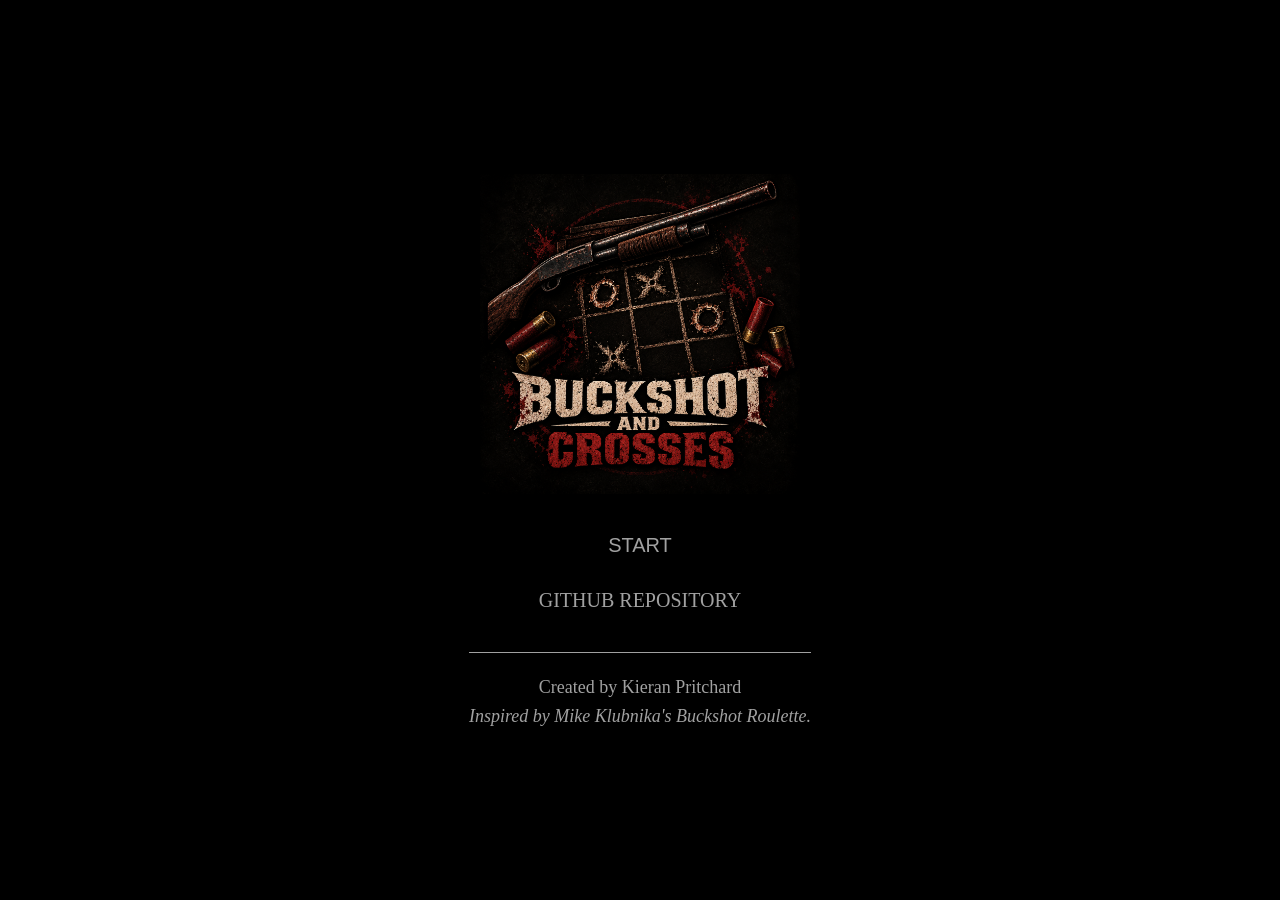
==== index.html @ 995971da "deploy: c40f520a3afe960b1eb099a1f3dfb0a8749ee35a" ====
<!doctype html>
<html lang="en">
  <head>
    <meta charset="UTF-8" />
    <meta name="viewport" content="width=device-width, initial-scale=1.0" />
    <title>Buckshot and Crosses</title>

    <link rel="stylesheet" href="styles/main.css" />
  </head>
  <body class="hud-hidden player-controls-disabled">
    <!-- Base layer: Game Grid -->
    <div id="base-panel" class="viewport-layer base-layer">
      <div id="game-container">
        <div id="table-backdrop" aria-hidden="true"></div>
        <div id="grid">
          <div class="grid-item"></div>
          <div class="grid-item"></div>
          <div class="grid-item"></div>
          <div class="grid-item"></div>
          <div class="grid-item"></div>
          <div class="grid-item"></div>
          <div class="grid-item"></div>
          <div class="grid-item"></div>
          <div class="grid-item"></div>
        </div>
      </div>
    </div>

    <!-- Notifications layer -->
    <div class="viewport-layer notifications-layer">
      <div id="shell-container">
        <div id="shell-loader"></div>
      </div>

      <div id="health-container"></div>
    </div>

    <!-- HUD layer -->
    <div class="viewport-layer hud-layer">
      <div id="shotgun-container">
        <img src="assets/shotgun.png" alt="Shotgun" id="shotgun-image" />
        <div id="shotgun-warning">Point of no return</div>
      </div>

      <div id="inventory">
        <div id="item-slot-1" class="item-slot"></div>
        <div id="item-slot-2" class="item-slot"></div>
      </div>
    </div>

    <!-- Dealer Layer -->
    <div class="viewport-layer dealer-layer">
      <div id="dealer-text"></div>

      <div id="dealer-container">
        <img src="assets/dealer.png" alt="Dealer" id="dealer-image" />
      </div>

      <div id="waiver">
        <img src="assets/waiver.png" alt="Waiver" id="waiver-image" />
      </div>

      <button id="briefcase" type="button" disabled>
        <img
          src="assets/briefcase/briefcase-closed.png"
          alt="Open briefcase"
          id="briefcase-image"
        />
      </button>
    </div>

    <!-- Home Layer -->
    <div class="viewport-layer home-layer">
      <div class="home-content">
        <img
          src="assets/branding/buckshot-and-crosses-logo.png"
          alt="Buckshot and Crosses Logo"
          class="home-logo"
        />

        <nav class="home-menu">
          <button id="start-button" class="menu-item">Start</button>
          <a
            href="https://github.com/TotalDwarf03/buckshot-and-crosses"
            target="_blank"
            class="menu-item"
            >GitHub Repository</a
          >
        </nav>

        <div class="home-footer">
          <p class="home-credit">Created by Kieran Pritchard</p>
          <p class="home-inspiration">
            Inspired by Mike Klubnika's Buckshot Roulette.
          </p>
        </div>
      </div>
    </div>

    <div id="end-screen">
      <h1 id="status-text"></h1>
      <button id="restart-button" class="menu-item" type="button">
        Restart
      </button>
    </div>

    <img src="assets/crosshair.png" alt="Crosshair" id="crosshair" hidden />
    <div id="aiming-help">
      Press SPACE to pump shell<br />Press ESC to cancel aiming
    </div>

    <div id="vignette" hidden></div>

    <!-- Scripts loaded at the end of the body to avoid blocking rendering / timing issues -->
    <script src="scripts/audio.js"></script>
    <script src="scripts/state.js"></script>
    <script src="scripts/utils.js"></script>
    <script src="scripts/render.js"></script>
    <script src="scripts/gameplay.js"></script>
    <script src="scripts/shotgun.js"></script>
    <script src="scripts/dealer.js"></script>
    <script src="scripts/dialogue.js"></script>
    <script src="components/inventoryItemBase.js"></script>
    <script src="components/cigarettePack.js"></script>
    <script src="components/expiredVodka.js"></script>
    <script src="components/flashlight.js"></script>
    <script src="components/jammer.js"></script>
    <script src="components/strangeContraption.js"></script>
    <script src="scripts/main.js"></script>
  </body>
</html>
---- styles/main.css ----
/* Shared Tokens */

:root {
  --color-background: #000;
  --color-ui: rgba(255, 255, 255, 0.63);
  --color-ui-strong: rgba(245, 238, 220, 0.96);
  --color-panel: rgba(0, 0, 0, 0.5);
  --color-vignette: rgba(0, 0, 0, 0.8);
  --size-health-point: 5rem;
  --size-inventory-slot: 5rem;
  --max-health: 3;
}

html,
body {
  margin: 0;
  padding: 0;
  width: 100%;
  height: 100%;
  background: var(--color-background);
  overflow: hidden;
  box-sizing: border-box;
}

/* UI Layers */

.viewport-layer {
  position: fixed;
  display: flex;
  inset: 0;
  pointer-events: none;
}

.base-layer {
  align-items: center;
  justify-content: center;
  z-index: 10;
  pointer-events: auto;
}

.notifications-layer {
  align-items: flex-start;
  justify-content: flex-start;
  z-index: 20;
}

.hud-layer {
  align-items: flex-end;
  justify-content: flex-end;
  z-index: 30;
}

.dealer-layer {
  align-items: center;
  justify-content: center;
  z-index: 40;
  pointer-events: none;
}

.home-layer {
  align-items: center;
  justify-content: center;
  z-index: 50;
  pointer-events: auto;
  background-color: black;
  opacity: 1;
  transition: opacity 0.5s ease-out;
}

/* End Screen Styling */

#end-screen {
  position: fixed;
  inset: 0;
  z-index: 60;
  display: flex;
  flex-direction: column;
  align-items: center;
  justify-content: center;
  gap: 1rem;
  background: var(--color-background);
  opacity: 0;
  visibility: hidden;
  pointer-events: none;
  transition:
    opacity 1s ease,
    visibility 0s 1s;
}

#status-text {
  max-width: min(90vw, 40rem);
  margin: 0;
  padding: 0.5rem 1rem;
  color: var(--color-ui);
  font-size: 1.25rem;
  font-weight: normal;
  text-align: center;
  text-transform: uppercase;
}

#end-screen.is-visible {
  opacity: 1;
  visibility: visible;
  pointer-events: auto;
  transition:
    opacity 1s ease,
    visibility 0s;
}

/* Shell Styling */

#shell-container {
  display: flex;
  flex-direction: column;
  justify-content: flex-end;
  width: min(18rem, 22%);
  height: 80%;
  padding: 1rem 1.5rem 1rem 0;
  overflow: hidden;
  pointer-events: auto;
  transition:
    opacity 0.28s ease,
    transform 0.28s ease;
}

#shell-loader {
  width: 100%;
  height: 100%;
  display: flex;
  flex-direction: column;
  gap: 0.75rem;
  justify-content: flex-end;
  overflow: hidden;
}

#shell-loader.is-chambering {
  animation: shell-tray-rattle 0.11s linear 4;
}

.shell-image {
  width: 100%;
  height: auto;
  max-height: 12%;
  object-fit: contain;
  opacity: 0;
  transform: translate3d(var(--shell-drop-x, 0), -24rem, 0)
    rotate(var(--shell-drop-rotate, 0deg));
  transform-origin: center center;
}

.shell-image.is-visible {
  animation: shell-drop-in 0.7s cubic-bezier(0.12, 0.82, 0.2, 1) forwards;
}

.shell-image.is-loading {
  animation: shell-load-out 0.34s cubic-bezier(0.24, 0.88, 0.34, 1) forwards;
}

/* Health Styling */
#health-container {
  position: fixed;
  left: 1rem;
  bottom: 1rem;
  display: flex;
  align-items: center;
  gap: 0.5rem;
  z-index: 21;
  pointer-events: auto;
  width: calc(
    (var(--size-health-point) * var(--max-health)) +
      (0.5rem * (var(--max-health) - 1))
  );
  border: 2px solid var(--color-ui);
  transition:
    opacity 0.28s ease,
    transform 0.28s ease;
}

.health-point {
  width: var(--size-health-point);
  height: var(--size-health-point);
}

/* Game Board Styling */

#game-container {
  position: relative;
  width: min(92%, 64rem);
  aspect-ratio: 3 / 2;
  transform-origin: center;
}

#table-backdrop {
  position: absolute;
  inset: 0;
  background-image: url("../assets/backdrops/table-0-win.png");
  background-repeat: no-repeat;
  background-position: center;
  background-size: 100% 100%;
  pointer-events: none;
}

#grid {
  position: absolute;
  left: 31.15%;
  top: 24.65%;
  width: 38.55%;
  height: 47.55%;
  display: grid;
  grid-template-columns: repeat(3, 1fr);
  grid-template-rows: repeat(3, 1fr);
  gap: 0;
}

.grid-item {
  background: transparent;
  color: var(--color-ui-strong);
  display: flex;
  align-items: center;
  justify-content: center;
  font-size: 1.75rem;
  text-shadow: 0 0 0.5rem rgba(0, 0, 0, 0.8);
  overflow: hidden;
}

.cell-mark {
  width: 72%;
  height: 72%;
  object-fit: contain;
  pointer-events: none;
  user-select: none;
}

/* Shotgun Styling */

#shotgun-container {
  display: flex;
  flex-direction: column;
  align-items: center;
  justify-content: center;
  width: min(20rem, 24%);
  height: 100%;
  padding: 1rem 1.5rem 1.5rem 0;
  pointer-events: auto;
  transition:
    opacity 0.28s ease,
    transform 0.28s ease;
}

#shotgun-image {
  display: block;
  width: auto;
  height: auto;
  max-width: 70%;
  max-height: 70%;
  cursor: pointer;
  transform-origin: bottom center;
  transition: transform 0.2s ease;
}

#shotgun-image:hover {
  transform: scale(1.1);
}

body.player-controls-disabled #shotgun-container,
body.player-controls-disabled #inventory {
  pointer-events: none;
}

body.player-controls-disabled #shotgun-image,
body.player-controls-disabled .item-slot {
  cursor: not-allowed;
  filter: grayscale(1);
  opacity: 0.45;
}

body.player-controls-disabled #shotgun-image:hover,
body.player-controls-disabled .item-slot:hover {
  transform: none;
  animation: none;
}

#shotgun-warning {
  font-size: 0.875rem;
  color: var(--color-ui);
  text-align: center;
  opacity: 0;
  transition: opacity 0.3s ease;
  pointer-events: none;
  margin-top: 0.5rem;
}

#shotgun-image:hover + #shotgun-warning {
  opacity: 1;
}

/* Crosshair and Aiming Help Styling */

#crosshair {
  position: fixed;
  pointer-events: none;
  z-index: 1000;
}

#aiming-help {
  position: fixed;
  left: 50%;
  top: 2rem;
  transform: translateX(-50%);
  font-size: 0.875rem;
  letter-spacing: 0.08em;
  text-transform: uppercase;
  color: var(--color-ui);
  opacity: 0;
  pointer-events: none;
  z-index: 999;
  transition: opacity 0.2s ease;
  text-align: center;
}

/* Inventory Styling */
#inventory {
  position: fixed;
  right: 1rem;
  bottom: 1rem;
  display: flex;
  gap: 0.5rem;
  z-index: 31;
  pointer-events: auto;
  transition:
    opacity 0.28s ease,
    transform 0.28s ease;
}

.item-slot {
  width: var(--size-inventory-slot);
  height: var(--size-inventory-slot);
  border: 2px solid var(--color-ui);
  border-radius: 0.25rem;
  background-color: var(--color-panel);
  color: var(--color-ui-strong);
}

.item-slot:hover {
  transform: scale(1.1);
  transition: transform 0.2s ease;
}

.item-slot:hover .inventory-item {
  animation: shake 0.1s infinite;
}

.inventory-item {
  width: 100%;
  height: 100%;
  object-fit: contain;
  cursor: pointer;
}

.item-slot > * {
  display: block;
  position: relative;
  width: 100%;
  height: 100%;
}

.item-tooltip {
  position: absolute;
  right: 0;
  bottom: calc(100% + 0.75rem);
  width: max-content;
  max-width: min(15rem, calc(100vw - 2rem));
  padding: 0.6rem 0.75rem;
  border: 1px solid var(--color-ui);
  border-radius: 0.25rem;
  background: #111;
  color: var(--color-ui-strong);
  font-size: 0.875rem;
  line-height: 1.4;
  visibility: hidden;
  pointer-events: none;
  z-index: 1;
}

.item-tooltip strong {
  display: block;
  margin-bottom: 0.2rem;
}

.item-slot > *:hover .item-tooltip {
  visibility: visible;
}

/* Dealer Styling */

#dealer-text {
  position: fixed;
  top: 0.5rem;
  left: 50%;
  transform: translateX(-50%);
  font-size: 1.25rem;
  color: var(--color-ui-strong);
  text-shadow: 0 0 0.5rem rgba(0, 0, 0, 0.8);
  min-height: 1.5rem;
  display: block;
  white-space: nowrap;
  pointer-events: none;
}

#dealer-text.typing {
  animation: dealer-shake 0.1s linear infinite;
}

#dealer-text.animating {
  animation: dealer-text-fade-out 0.5s ease-out forwards;
}

#dealer-container {
  position: relative;
  width: min(92%, 64rem);
  aspect-ratio: 3 / 2;
  transition:
    opacity 0.28s ease,
    transform 0.28s ease;
  pointer-events: none;
}

/* Hide HUD elements by default */
body.hud-hidden #shell-container,
body.hud-hidden #shotgun-container,
body.hud-hidden #inventory,
body.hud-hidden #health-container {
  opacity: 0;
  pointer-events: none;
  transform: translateY(0.5rem);
}

#dealer-container.buzzing {
  animation: container-shake 0.1s linear infinite;
}

#dealer-image {
  position: absolute;
  top: 18%;
  left: 20%;
  width: min(6rem, 8%);
  height: auto;
  object-fit: contain;
  pointer-events: none;
}

/* Waiver Styling */

#waiver {
  position: fixed;
  left: 50%;
  top: 50%;
  transform: translate(-50%, calc(100vh + 3rem)) scale(0.2);
  opacity: 0;
  display: flex;
  flex-direction: column;
  align-items: center;
  z-index: 41;
  pointer-events: auto;
}

#waiver.is-visible {
  animation: waiver-expand-in 0.75s cubic-bezier(0.16, 1, 0.3, 1) forwards;
}

#waiver.is-exiting {
  animation: waiver-shrink-out 0.32s ease-in forwards;
  pointer-events: none;
}

#waiver-image {
  width: min(75%, 20rem);
  height: auto;
  object-fit: contain;
}

#waiver-image:hover {
  animation: shake 0.1s infinite;
}

@keyframes waiver-expand-in {
  0% {
    transform: translate(-50%, calc(100vh + 3rem)) scale(0.2);
    opacity: 0;
  }

  60% {
    opacity: 1;
  }

  85% {
    transform: translate(-50%, -52%) scale(1.03);
  }

  100% {
    transform: translate(-50%, -50%) scale(1);
    opacity: 1;
  }
}

@keyframes waiver-shrink-out {
  0% {
    transform: translate(-50%, -50%) scale(1);
    opacity: 1;
  }

  100% {
    transform: translate(-50%, -38%) scale(0.88);
    opacity: 0;
  }
}

/* Briefcase Styling */

#briefcase {
  position: fixed;
  left: 50%;
  top: 50%;
  z-index: 42;
  width: min(70vw, 32rem);
  padding: 0;
  border: 0;
  background: none;
  opacity: 0;
  transform: translate(-50%, calc(-50vh - 100%));
  pointer-events: none;
}

#briefcase.is-visible {
  animation: briefcase-drop-in 1.1s ease-out forwards;
}

#briefcase.is-visible:not(:disabled) {
  pointer-events: auto;
  cursor: pointer;
}

#briefcase-image {
  display: block;
  width: 100%;
  max-height: 70vh;
  object-fit: contain;
}

#briefcase:focus-visible {
  outline: 2px solid var(--color-ui-strong);
  outline-offset: 0.5rem;
}

@keyframes briefcase-drop-in {
  from {
    opacity: 0;
    transform: translate(-50%, calc(-50vh - 100%));
  }
  to {
    opacity: 1;
    transform: translate(-50%, -50%);
  }
}

@media (prefers-reduced-motion: reduce) {
  #briefcase.is-visible {
    animation: none;
    opacity: 1;
    transform: translate(-50%, -50%);
  }
}

/* State Styling */

#shell-container.aiming,
#shotgun-container.aiming,
#inventory.aiming,
#health-container.aiming,
#dealer-container.aiming {
  opacity: 0;
  pointer-events: none;
  transform: translateY(0.5rem);
}

body.aiming .notifications-layer,
body.aiming .hud-layer,
body.aiming #dealer-container,
body:has(#shotgun-image:hover) .base-layer,
body:has(#shotgun-image:hover) .notifications-layer,
body:has(#shotgun-image:hover) .hud-layer,
body:has(#shotgun-image:hover) #dealer-container {
  animation: shake 0.1s infinite;
}

body.aiming {
  cursor: none;
}

body.aiming #aiming-help {
  opacity: 1;
}

#game-container.aiming {
  animation: tunnel-vision 0.3s ease-out forwards;
}

/* Vignette effect */

#vignette {
  position: fixed;
  inset: 0;
  width: 100%;
  height: 100%;
  pointer-events: none;
  z-index: 998;
  background: radial-gradient(
    ellipse at center,
    transparent 0%,
    var(--color-vignette) 100%
  );
}

/* Animations */

/* Shake animation for aiming stress */
@keyframes shake {
  0%,
  100% {
    transform: translate(0, 0);
  }
  10% {
    transform: translate(-0.1875rem, -0.1875rem);
  }
  20% {
    transform: translate(0.1875rem, 0.125rem);
  }
  30% {
    transform: translate(-0.125rem, 0.1875rem);
  }
  40% {
    transform: translate(0.125rem, -0.125rem);
  }
  50% {
    transform: translate(-0.1875rem, 0.125rem);
  }
  60% {
    transform: translate(0.1875rem, -0.1875rem);
  }
  70% {
    transform: translate(-0.125rem, -0.125rem);
  }
  80% {
    transform: translate(0.125rem, 0.1875rem);
  }
  90% {
    transform: translate(-0.1875rem, -0.125rem);
  }
}

/* Zoom effect for tunnel vision */
@keyframes tunnel-vision {
  from {
    transform: scale(1);
  }
  to {
    transform: scale(1.3);
  }
}

/* Shell drop-in and load-out animations */
@keyframes shell-drop-in {
  0% {
    opacity: 0;
    transform: translate3d(var(--shell-drop-x, 0), -24rem, 0)
      rotate(var(--shell-drop-rotate, 0deg));
  }
  68% {
    opacity: 1;
    transform: translate3d(calc(var(--shell-drop-x, 0) * -0.18), 1rem, 0)
      rotate(calc(var(--shell-drop-rotate, 0deg) * -0.28));
  }
  84% {
    opacity: 1;
    transform: translate3d(calc(var(--shell-drop-x, 0) * 0.08), -0.2rem, 0)
      rotate(calc(var(--shell-drop-rotate, 0deg) * 0.1));
  }
  100% {
    opacity: 1;
    transform: translate3d(var(--shell-rest-x, 0), var(--shell-rest-y, 0), 0)
      rotate(var(--shell-rest-rotate, 0deg));
  }
}

@keyframes shell-load-out {
  0% {
    opacity: 1;
    transform: translate3d(var(--shell-rest-x, 0), var(--shell-rest-y, 0), 0)
      rotate(var(--shell-rest-rotate, 0deg)) scale(1);
  }
  16% {
    opacity: 1;
    transform: translate3d(
        calc(var(--shell-rest-x, 0) - 0.5rem),
        calc(var(--shell-rest-y, 0) + 0.4rem),
        0
      )
      rotate(calc(var(--shell-rest-rotate, 0deg) - 4deg)) scale(1.02);
  }
  44% {
    opacity: 1;
    transform: translate3d(
        calc(var(--shell-rest-x, 0) + (var(--shell-load-x, 8rem) * 0.52)),
        calc(var(--shell-rest-y, 0) + (var(--shell-load-y, -1.2rem) * 0.42)),
        0
      )
      rotate(
        calc(
          var(--shell-rest-rotate, 0deg) +
            (var(--shell-load-rotate, 16deg) * 0.62)
        )
      )
      scale(0.98);
  }
  75% {
    opacity: 1;
    transform: translate3d(
        calc(var(--shell-rest-x, 0) + var(--shell-load-x, 8rem)),
        calc(var(--shell-rest-y, 0) + var(--shell-load-y, -1.2rem)),
        0
      )
      rotate(
        calc(var(--shell-rest-rotate, 0deg) + var(--shell-load-rotate, 16deg))
      )
      scale(0.92);
  }
  100% {
    opacity: 0;
    transform: translate3d(
        calc(var(--shell-rest-x, 0) + var(--shell-load-x, 8rem)),
        calc(var(--shell-rest-y, 0) + var(--shell-load-y, -1.2rem)),
        0
      )
      rotate(
        calc(var(--shell-rest-rotate, 0deg) + var(--shell-load-rotate, 16deg))
      )
      scale(0.92);
  }
}

/* Shell tray rattle animation for chambering */
@keyframes shell-tray-rattle {
  0%,
  100% {
    transform: translateX(0);
  }
  25% {
    transform: translateX(-0.15rem);
  }
  75% {
    transform: translateX(0.18rem);
  }
}

/* Dealer text animations */

@keyframes dealer-shake {
  0%,
  100% {
    transform: translateX(-50%) translateY(0) rotate(0deg);
  }
  10% {
    transform: translateX(calc(-50% - 2px)) translateY(-2px) rotate(-1.2deg);
  }
  20% {
    transform: translateX(calc(-50% + 2px)) translateY(1.5px) rotate(1.1deg);
  }
  30% {
    transform: translateX(calc(-50% - 1.5px)) translateY(2px) rotate(-0.9deg);
  }
  40% {
    transform: translateX(calc(-50% + 1.5px)) translateY(-1.5px) rotate(0.8deg);
  }
  50% {
    transform: translateX(calc(-50% - 2px)) translateY(1.5px) rotate(-1deg);
  }
  60% {
    transform: translateX(calc(-50% + 2px)) translateY(-2px) rotate(1.2deg);
  }
  70% {
    transform: translateX(calc(-50% - 1.5px)) translateY(-1.5px) rotate(-0.8deg);
  }
  80% {
    transform: translateX(calc(-50% + 1.5px)) translateY(2px) rotate(0.9deg);
  }
  90% {
    transform: translateX(calc(-50% - 2px)) translateY(-1.5px) rotate(-1.1deg);
  }
}

@keyframes dealer-text-fade-out {
  0% {
    opacity: 1;
  }
  100% {
    opacity: 0;
  }
}

@keyframes container-shake {
  0%,
  100% {
    transform: translate(0, 0) rotate(0deg);
  }
  10% {
    transform: translate(-2px, -2px) rotate(-0.9deg);
  }
  20% {
    transform: translate(2px, 1.5px) rotate(0.8deg);
  }
  30% {
    transform: translate(-1.5px, 2px) rotate(-0.7deg);
  }
  40% {
    transform: translate(1.5px, -1.5px) rotate(0.6deg);
  }
  50% {
    transform: translate(-2px, 1.5px) rotate(-0.8deg);
  }
  60% {
    transform: translate(2px, -2px) rotate(0.9deg);
  }
  70% {
    transform: translate(-1.5px, -1.5px) rotate(-0.6deg);
  }
  80% {
    transform: translate(1.5px, 2px) rotate(0.7deg);
  }
  90% {
    transform: translate(-2px, -1.5px) rotate(-0.8deg);
  }
}

/* Homescreen Styling */

.home-content {
  display: flex;
  flex-direction: column;
  align-items: center;
  justify-content: center;
  gap: 2rem;
  text-align: center;
}

.home-logo {
  width: auto;
  height: auto;
  max-width: min(60vw, 28rem);
  max-height: min(50vh, 20rem);
  object-fit: contain;
}

.home-footer {
  display: flex;
  flex-direction: column;
  gap: 0.5rem;
  justify-content: center;
  align-items: center;
  padding-top: 1.5rem;
  border-top: 1px solid var(--color-ui);
}

.home-credit {
  font-size: clamp(0.875rem, 1.5vw, 1.125rem);
  color: var(--color-ui);
  margin: 0;
}

.home-inspiration {
  font-size: clamp(0.875rem, 1.5vw, 1.125rem);
  color: var(--color-ui);
  margin: 0;
  font-style: italic;
}

.home-menu {
  display: flex;
  flex-direction: column;
  gap: 1rem;
  justify-content: center;
}

.menu-item {
  background: none;
  border: none;
  color: var(--color-ui);
  font-size: 1.25rem;
  text-transform: uppercase;
  cursor: pointer;
  padding: 0.5rem 1rem;
  transition: all 0.3s ease;
  text-decoration: none;
}

.menu-item:hover {
  color: var(--color-ui-strong);
  text-shadow: 0 0 1rem rgba(245, 238, 220, 0.5);
  transform: scale(1.05);
}

.menu-item:active {
  transform: scale(0.98);
}
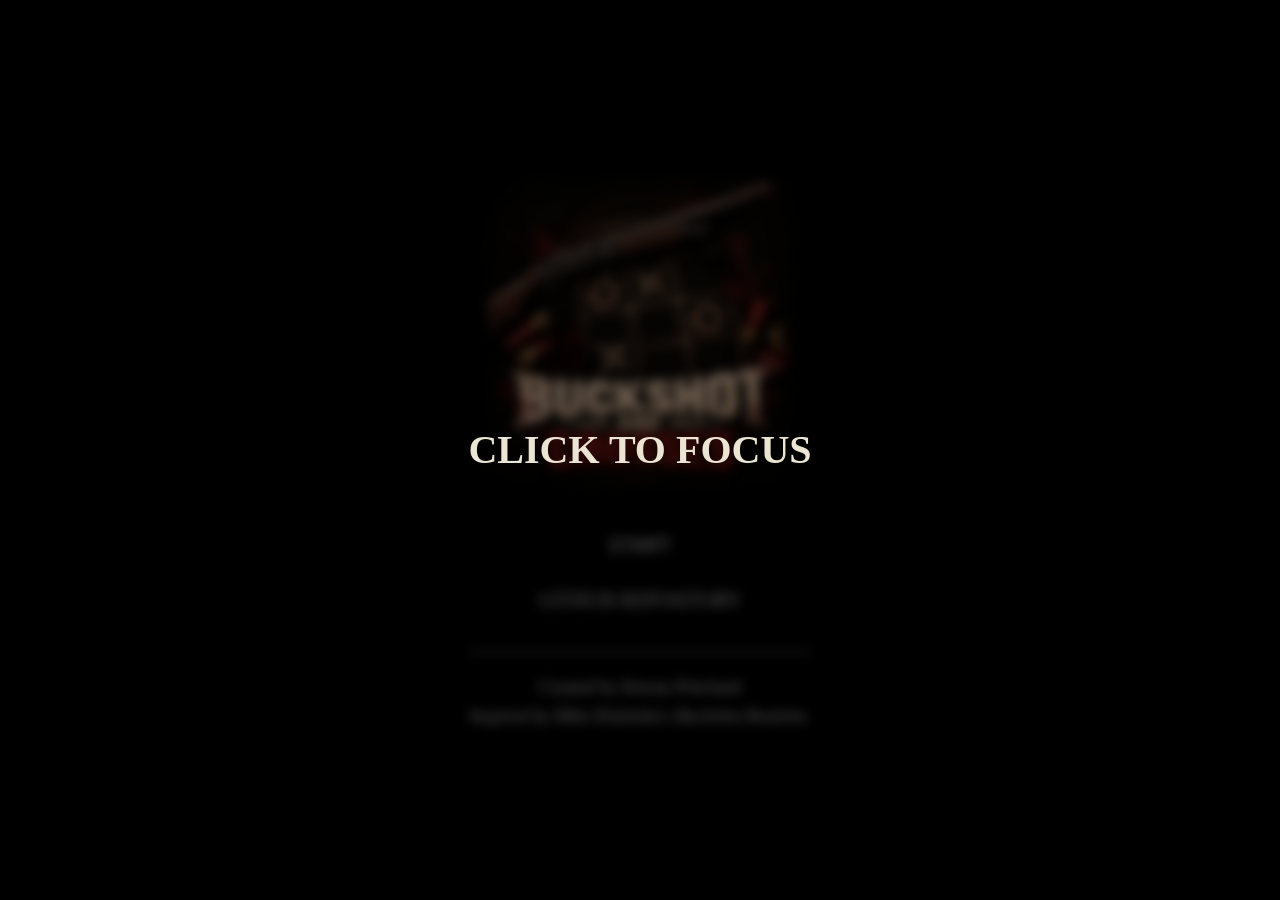
==== commit 01e1a1f1: "deploy: df34ed3026bd06941de0c8e16472dad4aa9d5fd7" ====
--- a/index.html
+++ b/index.html
@@ -87,6 +87,7 @@
             >GitHub Repository</a
           >
         </nav>
+        <p class="focus-prompt">Click to focus</p>
 
         <div class="home-footer">
           <p class="home-credit">Created by Kieran Pritchard</p>
--- a/styles/main.css
+++ b/styles/main.css
@@ -911,3 +911,27 @@
 .menu-item:active {
   transform: scale(0.98);
 }
+
+.focus-prompt {
+  position: fixed;
+  inset: 0;
+  z-index: 1;
+  display: grid;
+  place-items: center;
+  margin: 0;
+  padding: 2rem;
+  background: rgba(0, 0, 0, 0.42);
+  -webkit-backdrop-filter: blur(6px);
+  backdrop-filter: blur(6px);
+  color: var(--color-ui-strong);
+  font-size: 2.5rem;
+  font-weight: 600;
+  line-height: 1.1;
+  text-transform: uppercase;
+  text-align: center;
+  text-shadow: 0 0 1.5rem rgba(0, 0, 0, 0.8);
+}
+
+.focus-prompt[hidden] {
+  display: none;
+}
